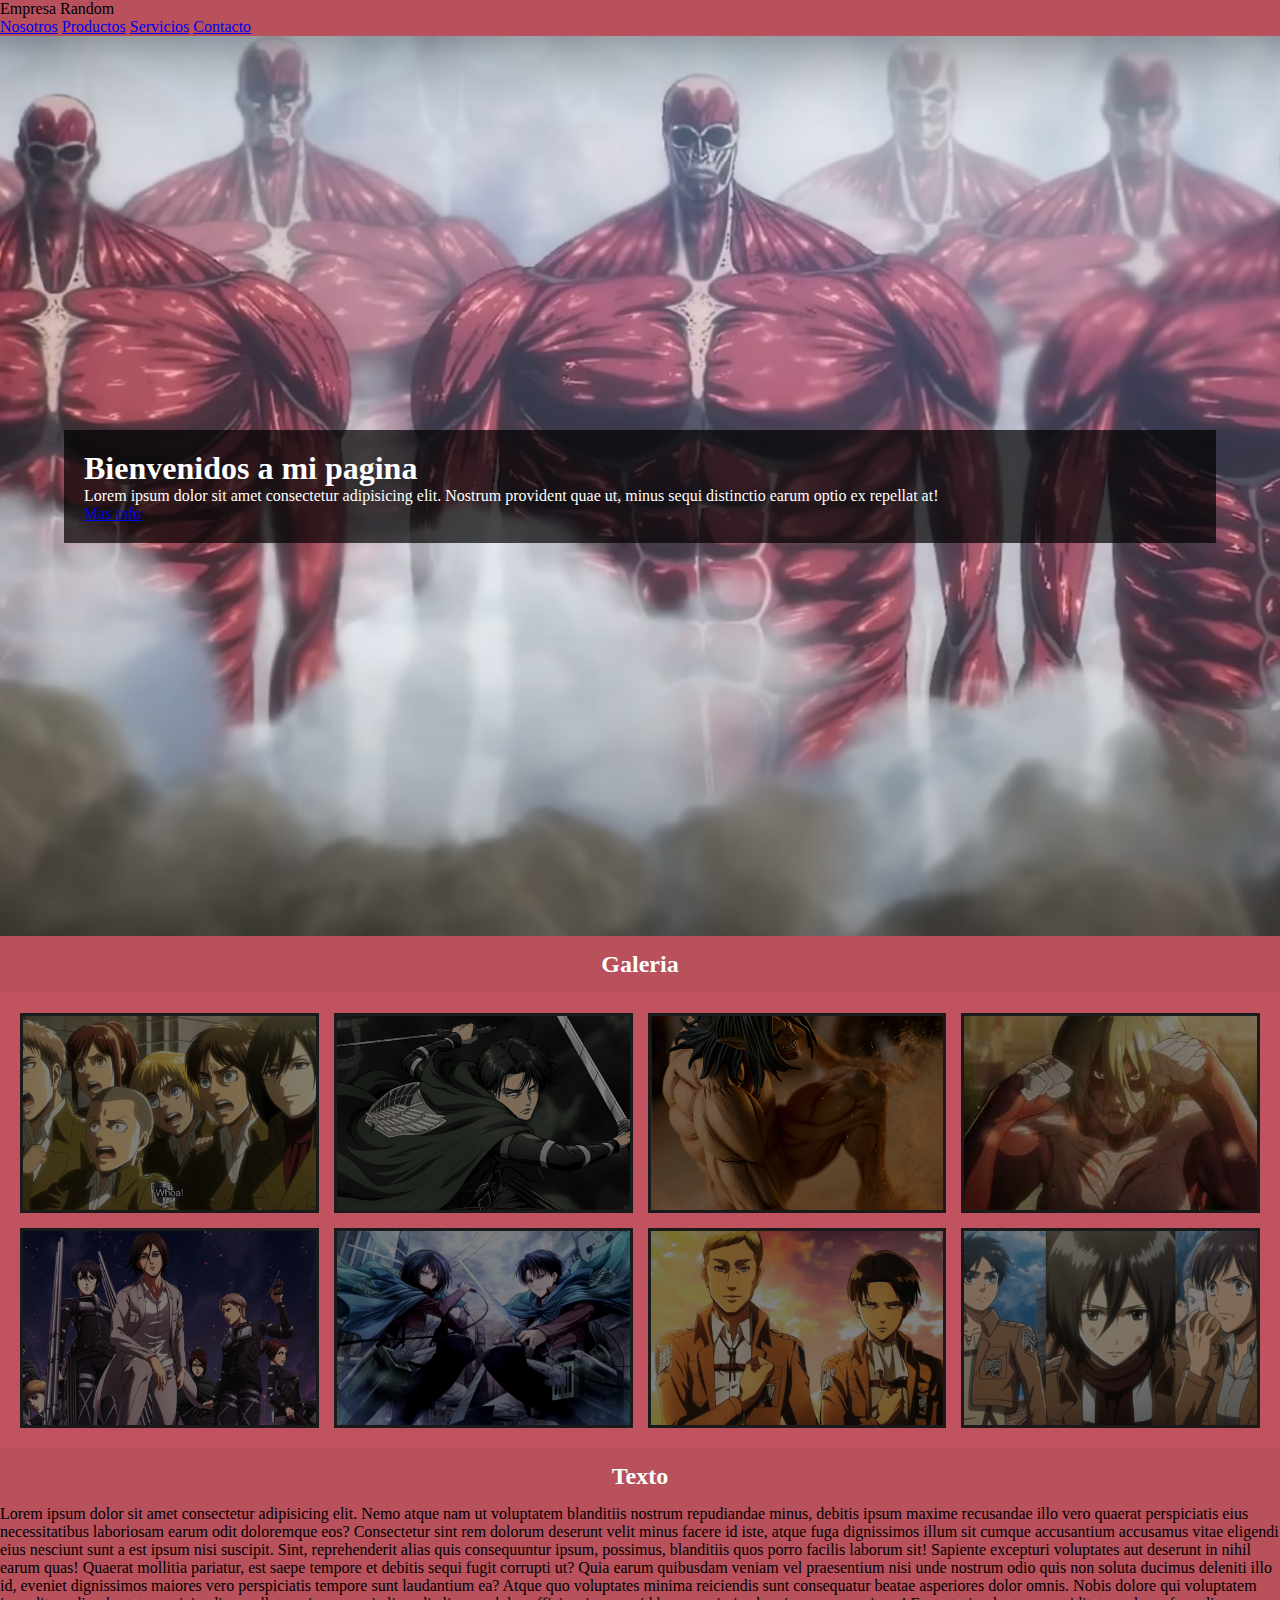
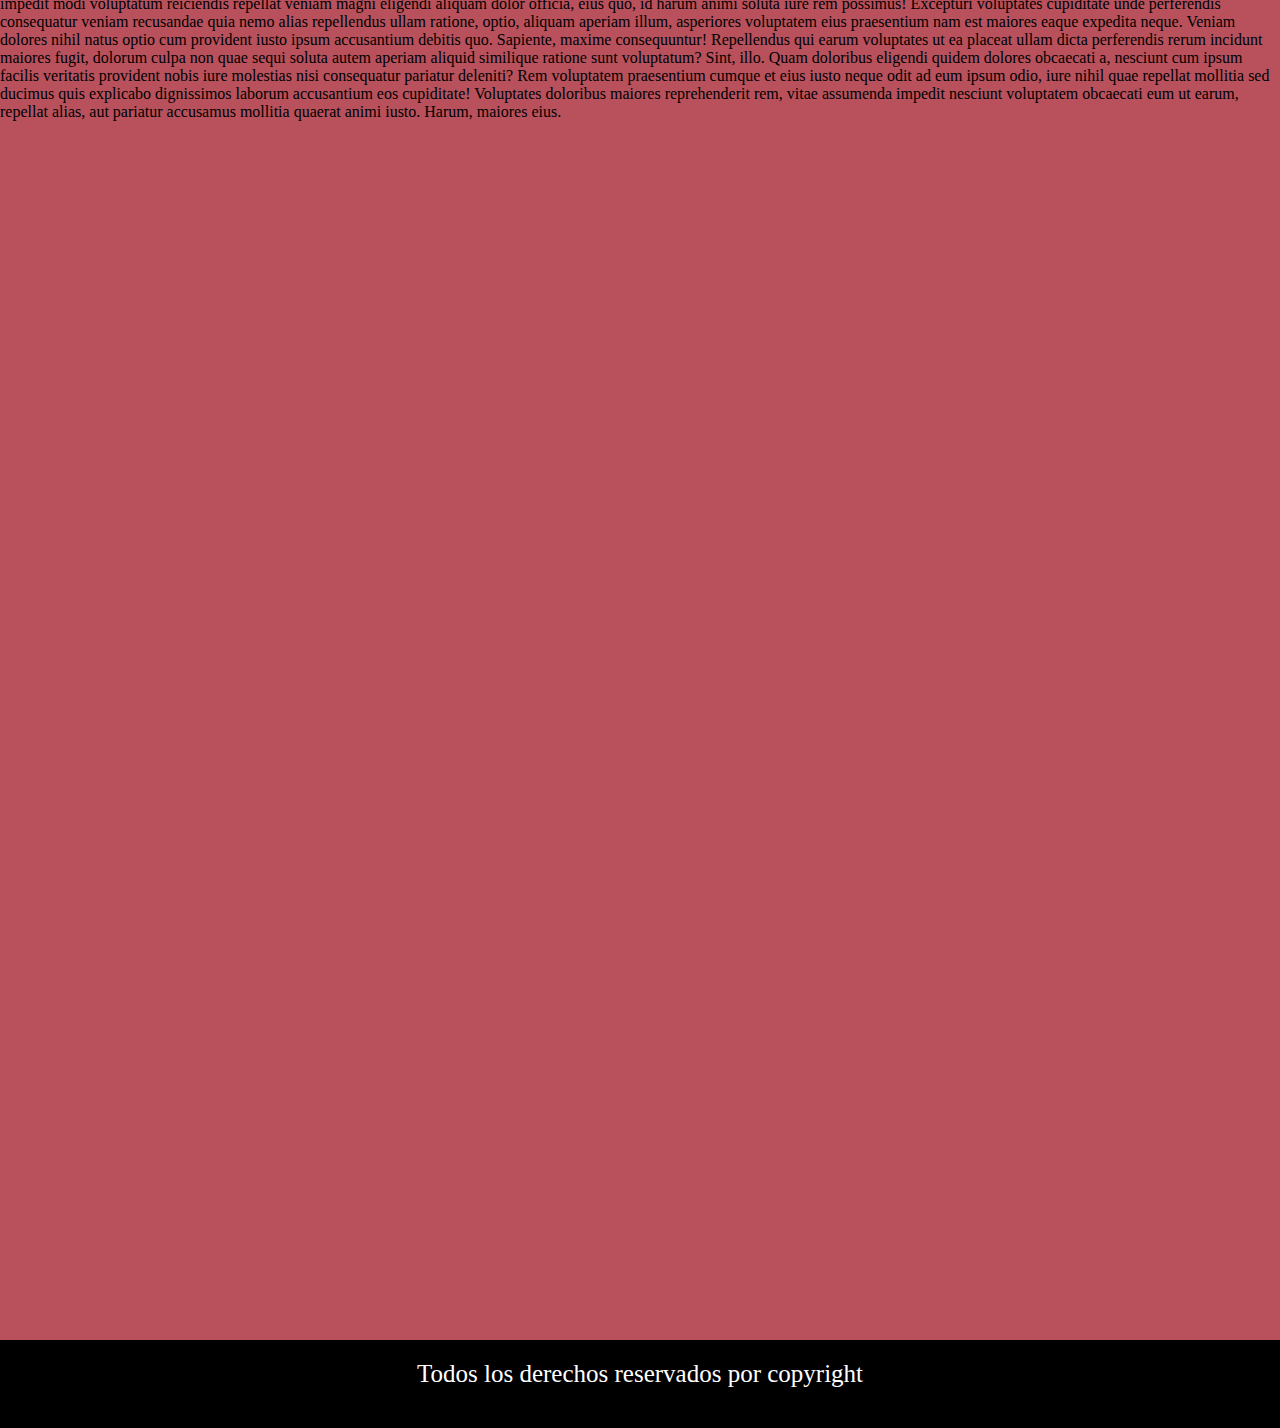
==== index.html @ 7ed254bc "primera version" ====
<!DOCTYPE html>
<html lang="es">
<head>
    <meta charset="UTF-8">
    <meta http-equiv="X-UA-Compatible" content="IE=edge">
    <meta name="viewport" content="width=device-width, initial-scale=1.0">
    <link rel="shortcut icon" href="img/warning-g0ab1ae447_640.png" type="image/x-icon">
    <link rel="stylesheet" href="https://cdnjs.cloudflare.com/ajax/libs/font-awesome/6.4.0/css/all.min.css" integrity="sha512-iecdLmaskl7CVkqkXNQ/ZH/XLlvWZOJyj7Yy7tcenmpD1ypASozpmT/E0iPtmFIB46ZmdtAc9eNBvH0H/ZpiBw==" crossorigin="anonymous" referrerpolicy="no-referrer" />
    <link rel="stylesheet" href="https://cdn.jsdelivr.net/npm/bootstrap@4.6.2/dist/css/bootstrap.min.css" integrity="sha384-xOolHFLEh07PJGoPkLv1IbcEPTNtaed2xpHsD9ESMhqIYd0nLMwNLD69Npy4HI+N" crossorigin="anonymous">
    <link rel="stylesheet" href="estilos/estilo.css">
    <title>Inicio</title>
</head>
<body>
    <header>
        
        <nav class="navbar fixed navbar-dark bg-dark">
            <aside class="logo">Empresa <span class="badge badge-danger">Random</span></aside>
            <a class="navbar-brand" href="pages/nosotros.html">Nosotros</a>
            <a class="navbar-brand" href="pages/productos.html">Productos</a>
            <a class="navbar-brand" href="pages/servicios.html">Servicios</a>
            <a class="navbar-brand" href="pages/contacto.html">Contacto</a>
        </nav>
    </header>

    <main class="inicio">
        <div class="call">
            <h1>Bienvenidos a mi pagina</h1>
            <p>Lorem ipsum dolor sit amet consectetur adipisicing elit. Nostrum provident quae ut, minus sequi distinctio earum optio ex repellat at!</p>
            <a href="#">Mas info</a>
        </div>
    </main>
    <h2 class="bg-dark">Galeria</h2>
    <div class="galeria img-fluid">
        <div class="item1 item"></div>
        <div class="item2 item"></div>
        <div class="item3 item"></div>
        <div class="item4 item"></div>
        <div class="item5 item"></div>
        <div class="item6 item"></div>
        <div class="item7 item"></div>
        <div class="item8 item"></div>
    </div>
    <h2 class="bg-dark">Texto</h2>
		<div>
		<p class="container">Lorem ipsum dolor sit amet consectetur adipisicing elit. Nemo atque nam ut voluptatem blanditiis nostrum repudiandae minus, debitis ipsum maxime recusandae illo vero quaerat perspiciatis eius necessitatibus laboriosam earum odit doloremque eos? Consectetur sint rem dolorum deserunt velit minus facere id iste, atque fuga dignissimos illum sit cumque accusantium accusamus vitae eligendi eius nesciunt sunt a est ipsum nisi suscipit. Sint, reprehenderit alias quis consequuntur ipsum, possimus, blanditiis quos porro facilis laborum sit! Sapiente excepturi voluptates aut deserunt in nihil earum quas! Quaerat mollitia pariatur, est saepe tempore et debitis sequi fugit corrupti ut? Quia earum quibusdam veniam vel praesentium nisi unde nostrum odio quis non soluta ducimus deleniti illo id, eveniet dignissimos maiores vero perspiciatis tempore sunt laudantium ea? Atque quo voluptates minima reiciendis sunt consequatur beatae asperiores dolor omnis. Nobis dolore qui voluptatem impedit modi voluptatum reiciendis repellat veniam magni eligendi aliquam dolor officia, eius quo, id harum animi soluta iure rem possimus! Excepturi voluptates cupiditate unde perferendis consequatur veniam recusandae quia nemo alias repellendus ullam ratione, optio, aliquam aperiam illum, asperiores voluptatem eius praesentium nam est maiores eaque expedita neque. Veniam dolores nihil natus optio cum provident iusto ipsum accusantium debitis quo. Sapiente, maxime consequuntur! Repellendus qui earum voluptates ut ea placeat ullam dicta perferendis rerum incidunt maiores fugit, dolorum culpa non quae sequi soluta autem aperiam aliquid similique ratione sunt voluptatum? Sint, illo. Quam doloribus eligendi quidem dolores obcaecati a, nesciunt cum ipsum facilis veritatis provident nobis iure molestias nisi consequatur pariatur deleniti? Rem voluptatem praesentium cumque et eius iusto neque odit ad eum ipsum odio, iure nihil quae repellat mollitia sed ducimus quis explicabo dignissimos laborum accusantium eos cupiditate! Voluptates doloribus maiores reprehenderit rem, vitae assumenda impedit nesciunt voluptatem obcaecati eum ut earum, repellat alias, aut pariatur accusamus mollitia quaerat animi iusto. Harum, maiores eius.</p>
		</div>
		<div>
		<iframe width="560" height="315" src="https://www.youtube.com/embed/6cRctjPRv6M" title="YouTube video player" frameborder="0" allow="accelerometer; autoplay; clipboard-write; encrypted-media; gyroscope; picture-in-picture; web-share" allowfullscreen class=" d-block mx-auto my-auto border img-fluid" ></iframe>
		</div>



    <footer>
        <p>Todos los derechos reservados por copyright</p>
        <div class="redes">
            <a href="https://www.twitter.com"><i class="fa-brands fa-twitter"></i></a>
            <a href="https://www.facebook.com"><i class="fa-brands fa-facebook"></i></a>
            <a href="https://www.instagram.com"><i class="fa-brands fa-instagram"></i></a>
        </div>
    </footer>

    <script src="https://cdn.jsdelivr.net/npm/jquery@3.5.1/dist/jquery.slim.min.js" integrity="sha384-DfXdz2htPH0lsSSs5nCTpuj/zy4C+OGpamoFVy38MVBnE+IbbVYUew+OrCXaRkfj" crossorigin="anonymous"></script>
    <script src="https://cdn.jsdelivr.net/npm/popper.js@1.16.1/dist/umd/popper.min.js" integrity="sha384-9/reFTGAW83EW2RDu2S0VKaIzap3H66lZH81PoYlFhbGU+6BZp6G7niu735Sk7lN" crossorigin="anonymous"></script>
    <script src="https://cdn.jsdelivr.net/npm/bootstrap@4.6.2/dist/js/bootstrap.min.js" integrity="sha384-+sLIOodYLS7CIrQpBjl+C7nPvqq+FbNUBDunl/OZv93DB7Ln/533i8e/mZXLi/P+" crossorigin="anonymous"></script>
</body>
</html>
---- estilos/estilo.css ----
*{
    padding: 0;
    margin: 0;
    box-sizing: border-box ;
}

body {
    background-color: rgba(151, 1, 18, 0.688);
}

.inicio{
    width: 100%;
    height: 100vh;
    background-color: #000000;
    background-image: url(../img/attack-on-titan-final-2@2000x1270-1392x884.jpg);
    background-size:cover;
    background-position: none;
    display: flex;
    justify-content: center;
    align-items: center;
}
.Contacto{
    width: 100%;
    height: 100vh;
    background-color: #000000;
    background-image: url(../img/shingeki-no-kyojin-personajes-og.jpg);
    background-size:cover;
    background-position: none;
    display: flex;
    justify-content: center;
    align-items: center;
}

.nosotros{
    width: 100%;
    height: 100vh;
    background-color: #000000;
    background-image: url(../img/los\ pibardos.jpg);
    background-size:cover;
    background-position: center;
    display: flex;
    justify-content: center;
    align-items: center;
}

.servicios{
    width: 100%;
    height: 100vh;
    background-color: #000000;
    background-image: url(../img/eren.jpg);
    background-size:cover;
    background-position: cente;
    display: flex;
    justify-content: center;
    align-items: center;
}

.productos{
    width: 100%;
    height: 100vh;
    background-color: #000000;
    background-image: url(../img/muñecosws.png);
    background-size:cover;
    background-position: cente;
    display: flex;
    justify-content: center;
    align-items: center;
}

.cont-te {
    margin-bottom: 0%;
    padding-bottom: 0;
}

.call{
    color: #fff;
    background-color: rgba(0, 0, 0, 0.7);
    padding: 20px;
    margin: 20px;
    width: 90%;
}
h2 {
    text-align: center;
    color: rgb(255, 255, 255);
    padding: 15px;
}
.formulario {
    text-align: center;
    margin: 25%;
    margin-top: 0%;
    margin-bottom: 0%;
}

.galeria{
    width: 100%;
    min-height: 300px;
    background-color: rgba(197, 84, 97, 0.688);
    display: grid;
    grid-template-columns: repeat(1, 1fr);
    grid-template-rows: repeat(8, 200px);
    padding: 20px;
    grid-gap: 15px;}

.item{
    border: 3px solid #333;
    background-size: cover;
    background-position: center;
    transition: all 0.9s;
    filter:brightness(50%);
}
.item:hover{
    transform: scale(1.09);
    transition: all 0.9s;
    filter: sepia(0%);
}

.item1{
    background-image:url(../img/aa7cedc0c5e81ce24a77a78cb42ae0661615948746_main.png);
    /* grid-column: 1/2;
    grid-row: 1/3; */

}
.item2{
    background-image: url(../img/Impresionante-cosplay-da-vida-a-Levi-uno-de-los-personajes-de-Shingeki-no-Kyojin.jpg);
    /* grid-column: 2/3;
    grid-row: 1/2; */

}
.item3{
    background-image: url(../img/titanatt.jpg);
    /* grid-column: 3/5;
    grid-row: 1/2; */

}
.item4{
    background-image: url(../img/descarga.jpg);
    /* grid-column: 2/3;
    grid-row: 2/4; */

}
.item5 {
    background-image: url(../img/shingeki-no-kyojin-personajes-og.jpg);
    /* grid-column: 3/4;
    grid-row: 2/3; */

}
.item6 {
    background-image: url(../img/original.jpg);
    /* grid-column: 4/5;
    grid-row: 2/3; */

    }
.item7 {
    background-image: url(../img/maxresdefault-1-2-1024x576.jpg);
    /* grid-column: 1/2;
    grid-row: 3/4; */
}
.item8 {
    background-image: url(../img/image-273.png);
    /* grid-column: 3/5;
    grid-row: 3/4; */
}

footer{
    background-color: #000;
    color: #ffffff;
    text-align: center;
    padding: 20px;
    position: relative;
    margin-top: 100vh;
}

footer p{
    margin-bottom: 20px;
    font-size: 25px;
    font-family: 'Kaushan Script', cursive;
}
footer a{
    color: rgb(255, 255, 255);
    font-size: 30px;
    letter-spacing: 15px;
}

@media only screen and (min-width:480px) {
    .galeria{
        grid-template-columns: 1fr 1fr ;
        grid-template-rows: repeat(4, 200px);
    }
    .nosotros{
        display: flex;
    }
    .nright{
        width: 50%;
    }
    .nleft{
        width: 50%;
    }
}

@media only screen and (min-width:768px) and (max-width:1023){
    .galeria{
        grid-template-columns: repeat(3, 1fr);
    }
    .item1 {
        grid-column: 1/3;
        grid-row: 1/2;
    }
    .item2 {
        grid-column: 3/4;
        grid-row: 1/2;
    }
    .item3 {
        grid-column: 1/2;
        grid-row: 2/3;
    }
    .item4 {
        grid-column: 2/4;
        grid-row: 2/3;
    }
    .item5 {
        grid-column: 1/3;
        grid-row: 3/4;
    }
    .item6 {
        grid-column: 3/4;
        grid-row: 3/4;
    }
    .item7 {
        grid-column: 1/2;
        grid-row: 4/5;
    }
    .item8 {
        grid-column: 2/4;
        grid-row: 4/5;
    }
}

@media only screen and (min-width:1024px){
    .galeria{
        grid-template-columns: repeat(4, 1fr);
        grid-template-rows: 200px 200px;
    }
}
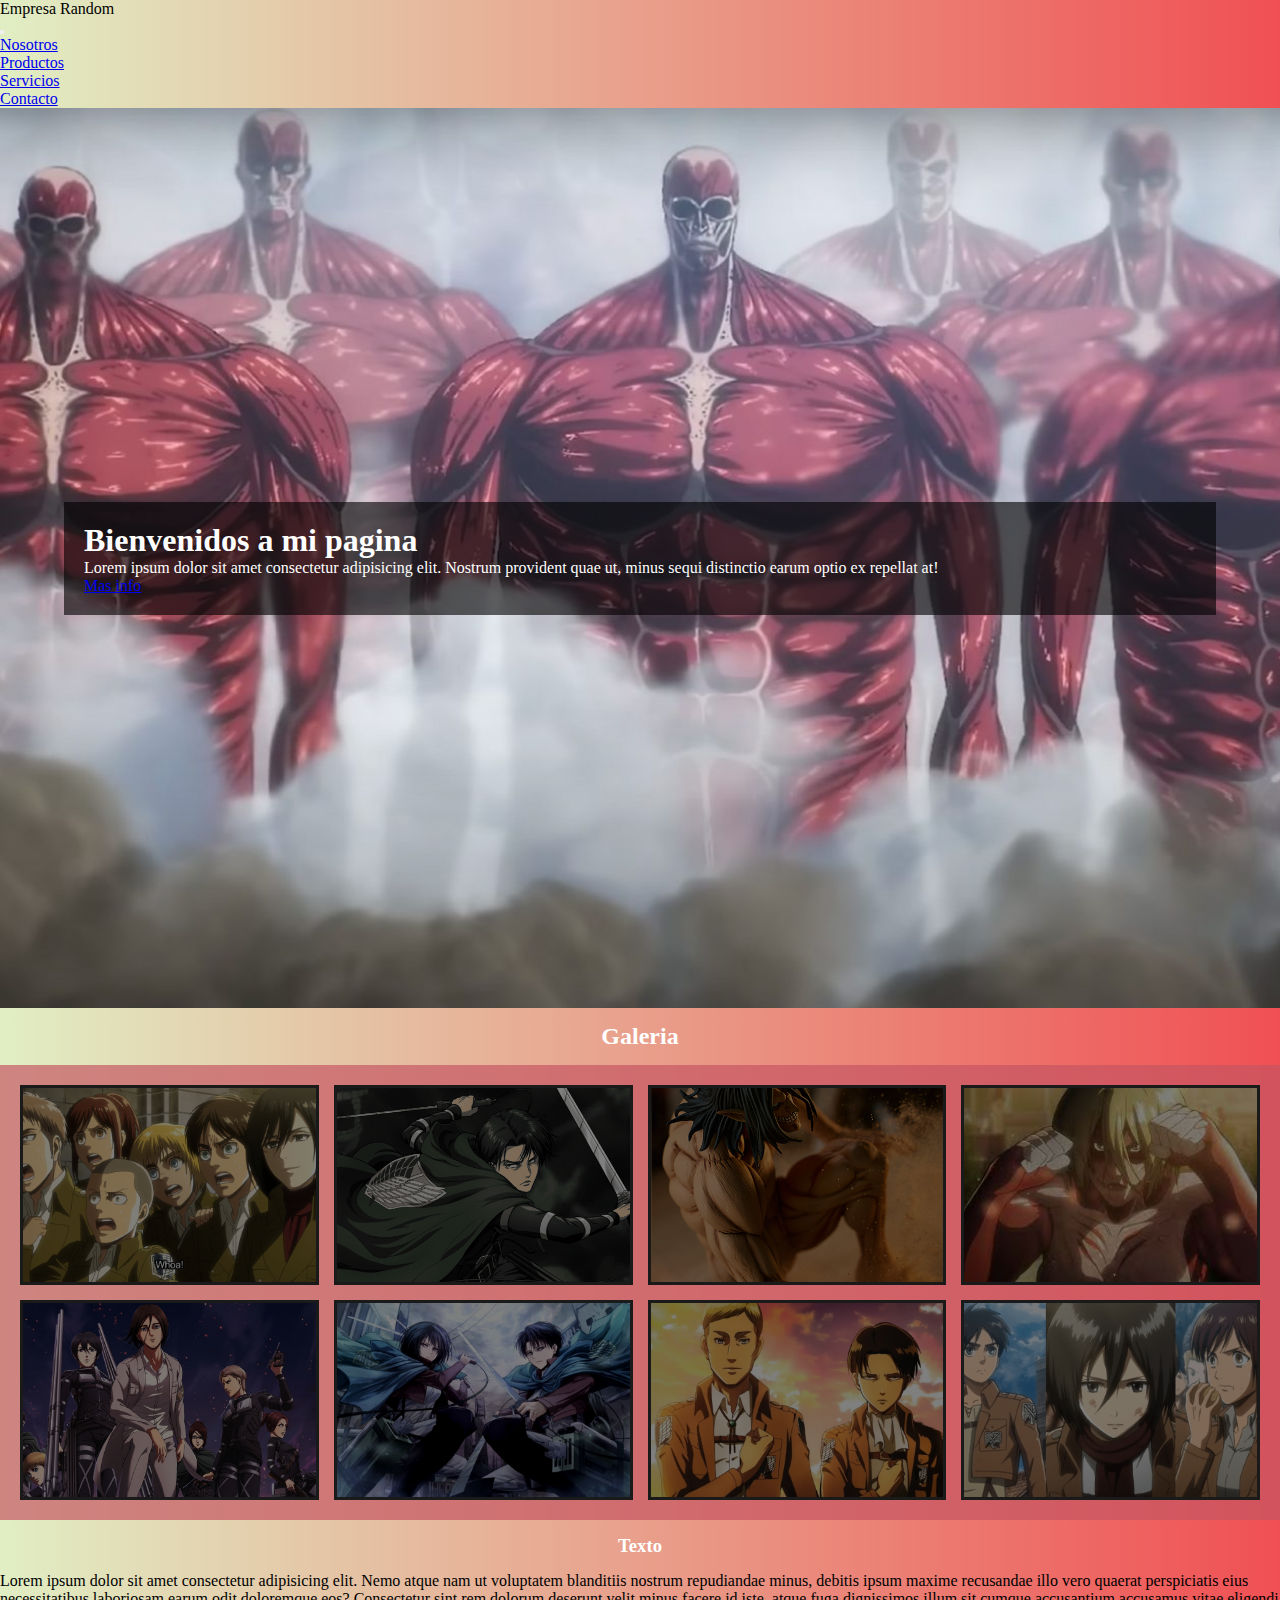
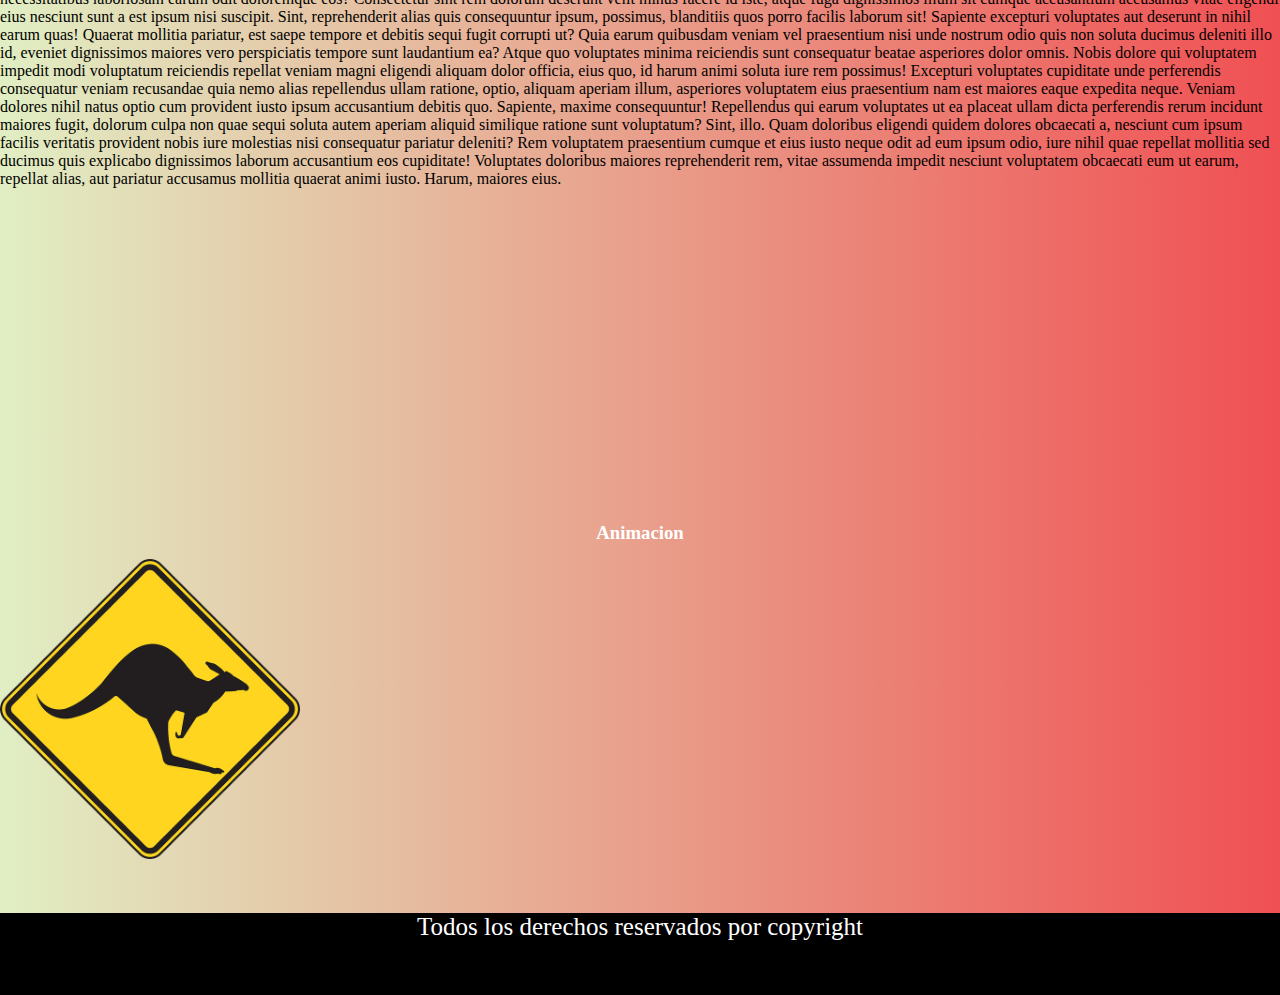
==== commit 68a454d6: "modificacion con sass 1.0" ====
--- a/index.html
+++ b/index.html
@@ -4,61 +4,96 @@
     <meta charset="UTF-8">
     <meta http-equiv="X-UA-Compatible" content="IE=edge">
     <meta name="viewport" content="width=device-width, initial-scale=1.0">
+    <meta name="description" content="Pagina acerca de shingeky no kyojin con video de youtube incluido">
+    <meta name="keywords" content="anime, animacion japonesa, manga, gore, shonnen, levy, eren, mikasa, reiner, armin">
     <link rel="shortcut icon" href="img/warning-g0ab1ae447_640.png" type="image/x-icon">
     <link rel="stylesheet" href="https://cdnjs.cloudflare.com/ajax/libs/font-awesome/6.4.0/css/all.min.css" integrity="sha512-iecdLmaskl7CVkqkXNQ/ZH/XLlvWZOJyj7Yy7tcenmpD1ypASozpmT/E0iPtmFIB46ZmdtAc9eNBvH0H/ZpiBw==" crossorigin="anonymous" referrerpolicy="no-referrer" />
     <link rel="stylesheet" href="https://cdn.jsdelivr.net/npm/bootstrap@4.6.2/dist/css/bootstrap.min.css" integrity="sha384-xOolHFLEh07PJGoPkLv1IbcEPTNtaed2xpHsD9ESMhqIYd0nLMwNLD69Npy4HI+N" crossorigin="anonymous">
-    <link rel="stylesheet" href="estilos/estilo.css">
+    <link rel="stylesheet" href="estilos/fontawesome.min.css">
+    <link rel="stylesheet" href="./estilos/estilos.css">
     <title>Inicio</title>
 </head>
 <body>
     <header>
+        <nav class="navbar navbar-expand-sm navbar-dark bg-dark">
+            <div class="container">
+                <aside class="logo display-4 font-weight-bold">Empresa <span class="badge badge-danger">Random</span></aside>
+
+                    <button class="navbar-toggler ml-auto">
+                        <span class="navbar-toggler-icon" data-toggle="collapse" data-target="#navbarNav">
+
+                        </span>
+
+                    </button>
+
+            <div class="collapse navbar-collapse" id="navbarNav">
+                <ul class="navbar-nav ml-auto font-weight-bold">
+                    <li class="nav-item mx-auto">
+                        <a href="./pages/nosotros.html" class="nav-link">Nosotros</a>
+                    </li>
+                    <li class="nav-item mx-auto">
+                        <a href="./pages/productos.html" class="nav-link">Productos</a>
+                    </li>
+                    <li class="nav-item mx-auto">
+                        <a href="./pages/servicios.html" class="nav-link">Servicios</a>
+                    </li>
+                    <li class="nav-item mx-auto">
+                        <a href="./pages/contacto.html" class="nav-link">Contacto</a>
+                    </li>
+                </ul>
+            </div>
+            </div>
+        </nav>
         
-        <nav class="navbar fixed navbar-dark bg-dark">
-            <aside class="logo">Empresa <span class="badge badge-danger">Random</span></aside>
-            <a class="navbar-brand" href="pages/nosotros.html">Nosotros</a>
-            <a class="navbar-brand" href="pages/productos.html">Productos</a>
-            <a class="navbar-brand" href="pages/servicios.html">Servicios</a>
-            <a class="navbar-brand" href="pages/contacto.html">Contacto</a>
-        </nav>
+        </div>
     </header>
 
-    <main class="inicio">
+    <main class="inicio img-fluid">
         <div class="call">
             <h1>Bienvenidos a mi pagina</h1>
             <p>Lorem ipsum dolor sit amet consectetur adipisicing elit. Nostrum provident quae ut, minus sequi distinctio earum optio ex repellat at!</p>
             <a href="#">Mas info</a>
         </div>
     </main>
-    <h2 class="bg-dark">Galeria</h2>
-    <div class="galeria img-fluid">
-        <div class="item1 item"></div>
-        <div class="item2 item"></div>
-        <div class="item3 item"></div>
-        <div class="item4 item"></div>
-        <div class="item5 item"></div>
-        <div class="item6 item"></div>
-        <div class="item7 item"></div>
-        <div class="item8 item"></div>
-    </div>
-    <h2 class="bg-dark">Texto</h2>
-		<div>
-		<p class="container">Lorem ipsum dolor sit amet consectetur adipisicing elit. Nemo atque nam ut voluptatem blanditiis nostrum repudiandae minus, debitis ipsum maxime recusandae illo vero quaerat perspiciatis eius necessitatibus laboriosam earum odit doloremque eos? Consectetur sint rem dolorum deserunt velit minus facere id iste, atque fuga dignissimos illum sit cumque accusantium accusamus vitae eligendi eius nesciunt sunt a est ipsum nisi suscipit. Sint, reprehenderit alias quis consequuntur ipsum, possimus, blanditiis quos porro facilis laborum sit! Sapiente excepturi voluptates aut deserunt in nihil earum quas! Quaerat mollitia pariatur, est saepe tempore et debitis sequi fugit corrupti ut? Quia earum quibusdam veniam vel praesentium nisi unde nostrum odio quis non soluta ducimus deleniti illo id, eveniet dignissimos maiores vero perspiciatis tempore sunt laudantium ea? Atque quo voluptates minima reiciendis sunt consequatur beatae asperiores dolor omnis. Nobis dolore qui voluptatem impedit modi voluptatum reiciendis repellat veniam magni eligendi aliquam dolor officia, eius quo, id harum animi soluta iure rem possimus! Excepturi voluptates cupiditate unde perferendis consequatur veniam recusandae quia nemo alias repellendus ullam ratione, optio, aliquam aperiam illum, asperiores voluptatem eius praesentium nam est maiores eaque expedita neque. Veniam dolores nihil natus optio cum provident iusto ipsum accusantium debitis quo. Sapiente, maxime consequuntur! Repellendus qui earum voluptates ut ea placeat ullam dicta perferendis rerum incidunt maiores fugit, dolorum culpa non quae sequi soluta autem aperiam aliquid similique ratione sunt voluptatum? Sint, illo. Quam doloribus eligendi quidem dolores obcaecati a, nesciunt cum ipsum facilis veritatis provident nobis iure molestias nisi consequatur pariatur deleniti? Rem voluptatem praesentium cumque et eius iusto neque odit ad eum ipsum odio, iure nihil quae repellat mollitia sed ducimus quis explicabo dignissimos laborum accusantium eos cupiditate! Voluptates doloribus maiores reprehenderit rem, vitae assumenda impedit nesciunt voluptatem obcaecati eum ut earum, repellat alias, aut pariatur accusamus mollitia quaerat animi iusto. Harum, maiores eius.</p>
-		</div>
-		<div>
-		<iframe width="560" height="315" src="https://www.youtube.com/embed/6cRctjPRv6M" title="YouTube video player" frameborder="0" allow="accelerometer; autoplay; clipboard-write; encrypted-media; gyroscope; picture-in-picture; web-share" allowfullscreen class=" d-block mx-auto my-auto border img-fluid" ></iframe>
-		</div>
+    <h2 class="bg-dark separadores">Galeria</h2>
+    <section>
+        <div class="galeria img-fluid d-grid">
+            <div class="item1 item "></div>
+            <div class="item2 item"></div>
+            <div class="item3 item"></div>
+            <div class="item4 item"></div>
+            <div class="item5 item"></div>
+            <div class="item6 item"></div>
+            <div class="item7 item"></div>
+            <div class="item8 item"></div>
+        </div>
+    </section>
+    <h3 class="bg-dark separadores">Texto</h3>
+	<section>
+        <div>
+            <p class="container">Lorem ipsum dolor sit amet consectetur adipisicing elit. Nemo atque nam ut voluptatem blanditiis nostrum repudiandae minus, debitis ipsum maxime recusandae illo vero quaerat perspiciatis eius necessitatibus laboriosam earum odit doloremque eos? Consectetur sint rem dolorum deserunt velit minus facere id iste, atque fuga dignissimos illum sit cumque accusantium accusamus vitae eligendi eius nesciunt sunt a est ipsum nisi suscipit. Sint, reprehenderit alias quis consequuntur ipsum, possimus, blanditiis quos porro facilis laborum sit! Sapiente excepturi voluptates aut deserunt in nihil earum quas! Quaerat mollitia pariatur, est saepe tempore et debitis sequi fugit corrupti ut? Quia earum quibusdam veniam vel praesentium nisi unde nostrum odio quis non soluta ducimus deleniti illo id, eveniet dignissimos maiores vero perspiciatis tempore sunt laudantium ea? Atque quo voluptates minima reiciendis sunt consequatur beatae asperiores dolor omnis. Nobis dolore qui voluptatem impedit modi voluptatum reiciendis repellat veniam magni eligendi aliquam dolor officia, eius quo, id harum animi soluta iure rem possimus! Excepturi voluptates cupiditate unde perferendis consequatur veniam recusandae quia nemo alias repellendus ullam ratione, optio, aliquam aperiam illum, asperiores voluptatem eius praesentium nam est maiores eaque expedita neque. Veniam dolores nihil natus optio cum provident iusto ipsum accusantium debitis quo. Sapiente, maxime consequuntur! Repellendus qui earum voluptates ut ea placeat ullam dicta perferendis rerum incidunt maiores fugit, dolorum culpa non quae sequi soluta autem aperiam aliquid similique ratione sunt voluptatum? Sint, illo. Quam doloribus eligendi quidem dolores obcaecati a, nesciunt cum ipsum facilis veritatis provident nobis iure molestias nisi consequatur pariatur deleniti? Rem voluptatem praesentium cumque et eius iusto neque odit ad eum ipsum odio, iure nihil quae repellat mollitia sed ducimus quis explicabo dignissimos laborum accusantium eos cupiditate! Voluptates doloribus maiores reprehenderit rem, vitae assumenda impedit nesciunt voluptatem obcaecati eum ut earum, repellat alias, aut pariatur accusamus mollitia quaerat animi iusto. Harum, maiores eius.</p>
+        </div>
+        <div>
+            <iframe width="560" height="315" src="https://www.youtube.com/embed/6cRctjPRv6M" title="YouTube video player" frameborder="0" allow="accelerometer; autoplay; clipboard-write; encrypted-media; gyroscope; picture-in-picture; web-share" allowfullscreen class=" d-block mx-auto my-auto container" ></iframe>
+        </div>
+        <div>
+            <h3 class="bg-dark separadores my-4">Animacion</h3>
+        </div>
+        
+        <div class=" container row justify-content-center">
+            <a href="#"><img src="img/warning-g0ab1ae447_640.png" width="300px" class="img-fluid my-4 canguro"></a>
+        </div>
+    </section>
 
-
-
-    <footer>
+    
+    <footer class="d-block min-height">
         <p>Todos los derechos reservados por copyright</p>
-        <div class="redes">
+        <div>
             <a href="https://www.twitter.com"><i class="fa-brands fa-twitter"></i></a>
             <a href="https://www.facebook.com"><i class="fa-brands fa-facebook"></i></a>
             <a href="https://www.instagram.com"><i class="fa-brands fa-instagram"></i></a>
         </div>
     </footer>
-
     <script src="https://cdn.jsdelivr.net/npm/jquery@3.5.1/dist/jquery.slim.min.js" integrity="sha384-DfXdz2htPH0lsSSs5nCTpuj/zy4C+OGpamoFVy38MVBnE+IbbVYUew+OrCXaRkfj" crossorigin="anonymous"></script>
     <script src="https://cdn.jsdelivr.net/npm/popper.js@1.16.1/dist/umd/popper.min.js" integrity="sha384-9/reFTGAW83EW2RDu2S0VKaIzap3H66lZH81PoYlFhbGU+6BZp6G7niu735Sk7lN" crossorigin="anonymous"></script>
     <script src="https://cdn.jsdelivr.net/npm/bootstrap@4.6.2/dist/js/bootstrap.min.js" integrity="sha384-+sLIOodYLS7CIrQpBjl+C7nPvqq+FbNUBDunl/OZv93DB7Ln/533i8e/mZXLi/P+" crossorigin="anonymous"></script>
--- a/estilos/estilos.css
+++ b/estilos/estilos.css
@@ -0,0 +1,219 @@
+@charset "UTF-8";
+* {
+  padding: 0px;
+  margin: 0px;
+  box-sizing: border-box;
+}
+
+.separadores {
+  text-align: center;
+  color: rgb(255, 255, 255);
+  padding: 15px;
+}
+
+body {
+  background: #e1eec3; /* fallback for old browsers */ /* Chrome 10-25, Safari 5.1-6 */
+  background: linear-gradient(to left, #f05053, #e1eec3); /* W3C, IE 10+/ Edge, Firefox 16+, Chrome 26+, Opera 12+, Safari 7+ */
+}
+
+.canguro {
+  position: relative;
+  transition: 0.9s;
+}
+
+section .canguro:hover {
+  transform: skew(180deg, 10deg);
+}
+
+footer {
+  background-color: #000;
+  color: #ffffff;
+  text-align: center;
+  position: relative;
+  margin-top: 50px;
+}
+footer p {
+  margin-bottom: 20px;
+  font-size: 25px;
+  font-family: "Kaushan Script", cursive;
+}
+footer a {
+  color: rgb(255, 255, 255);
+  font-size: 30px;
+  letter-spacing: 15px;
+}
+
+.formulario {
+  text-align: center;
+  margin: 25%;
+  margin-top: 0%;
+  margin-bottom: 0%;
+}
+
+.inicio, .productos, .servicios, .nosotros, .Contacto {
+  width: 100;
+  height: 100vh;
+  background-color: #000000;
+  background-image: url(../img/attack-on-titan-final-2@2000x1270-1392x884.jpg);
+  background-size: cover;
+  background-position: none;
+  display: flex;
+  justify-content: center;
+  align-items: center;
+}
+
+.Contacto {
+  background-image: url(../img/shingeki-no-kyojin-personajes-og.jpg);
+}
+
+.nosotros {
+  background-image: url(../img/los\ pibardos.jpg);
+}
+
+.servicios {
+  background-image: url(../img/flag2.jpg);
+}
+
+.productos {
+  background-image: url(../img/muñecosws.png);
+}
+
+.call {
+  color: #fff;
+  background-color: rgba(0, 0, 0, 0.611);
+  padding: 20px;
+  margin: 20px;
+  width: 90%;
+}
+
+.galeria {
+  width: 100%;
+  min-height: 300px;
+  background-color: rgba(197, 84, 97, 0.688);
+  display: grid;
+  grid-template-columns: repeat(1, 1fr);
+  grid-template-rows: repeat(8, 200px);
+  padding: 20px;
+  grid-gap: 15px;
+}
+.galeria .item {
+  border: 3px solid #333;
+  background-size: cover;
+  background-position: center;
+  transition: all 0.9s;
+  filter: brightness(50%);
+}
+.galeria .item:hover {
+  transform: scale(1.09);
+  transition: all 0.9s;
+  filter: sepia(0%);
+}
+
+.item1 {
+  background-image: url(../img/aa7cedc0c5e81ce24a77a78cb42ae0661615948746_main.png);
+  /* grid-column: 1/2;
+  grid-row: 1/3; */
+}
+
+.item2 {
+  background-image: url(../img/Impresionante-cosplay-da-vida-a-Levi-uno-de-los-personajes-de-Shingeki-no-Kyojin.jpg);
+  /* grid-column: 2/3;
+  grid-row: 1/2; */
+}
+
+.item3 {
+  background-image: url(../img/titanatt.jpg);
+  /* grid-column: 3/5;
+  grid-row: 1/2; */
+}
+
+.item4 {
+  background-image: url(../img/descarga.jpg);
+  /* grid-column: 2/3;
+  grid-row: 2/4; */
+}
+
+.item5 {
+  background-image: url(../img/shingeki-no-kyojin-personajes-og.jpg);
+  /* grid-column: 3/4;
+  grid-row: 2/3; */
+}
+
+.item6 {
+  background-image: url(../img/original.jpg);
+  /* grid-column: 4/5;
+  grid-row: 2/3; */
+}
+
+.item7 {
+  background-image: url(../img/maxresdefault-1-2-1024x576.jpg);
+  /* grid-column: 1/2;
+  grid-row: 3/4; */
+}
+
+.item8 {
+  background-image: url(../img/image-273.png);
+  /* grid-column: 3/5;
+  grid-row: 3/4; */
+}
+
+@media only screen and (min-width: 480px) {
+  .galeria {
+    display: grid;
+    grid-template-columns: 1fr 1fr;
+    grid-template-rows: repeat(4, 200px);
+  }
+  .nosotros {
+    display: flex;
+  }
+  .nright {
+    width: 50%;
+  }
+  .nleft {
+    width: 50%;
+  }
+}
+@media only screen and (min-width: 768px) and (max-width: 1023) {
+  .galeria {
+    grid-template-columns: repeat(3, 1fr);
+  }
+  .item1 {
+    grid-column: 1/3;
+    grid-row: 1/2;
+  }
+  .item2 {
+    grid-column: 3/4;
+    grid-row: 1/2;
+  }
+  .item3 {
+    grid-column: 1/2;
+    grid-row: 2/3;
+  }
+  .item4 {
+    grid-column: 2/4;
+    grid-row: 2/3;
+  }
+  .item5 {
+    grid-column: 1/3;
+    grid-row: 3/4;
+  }
+  .item6 {
+    grid-column: 3/4;
+    grid-row: 3/4;
+  }
+  .item7 {
+    grid-column: 1/2;
+    grid-row: 4/5;
+  }
+  .item8 {
+    grid-column: 2/4;
+    grid-row: 4/5;
+  }
+}
+@media only screen and (min-width: 1024px) {
+  .galeria {
+    display: grid !important;
+    grid-template-columns: repeat(4, 1fr);
+    grid-template-rows: 200px 200px;
+  }
+}/*# sourceMappingURL=estilos.css.map */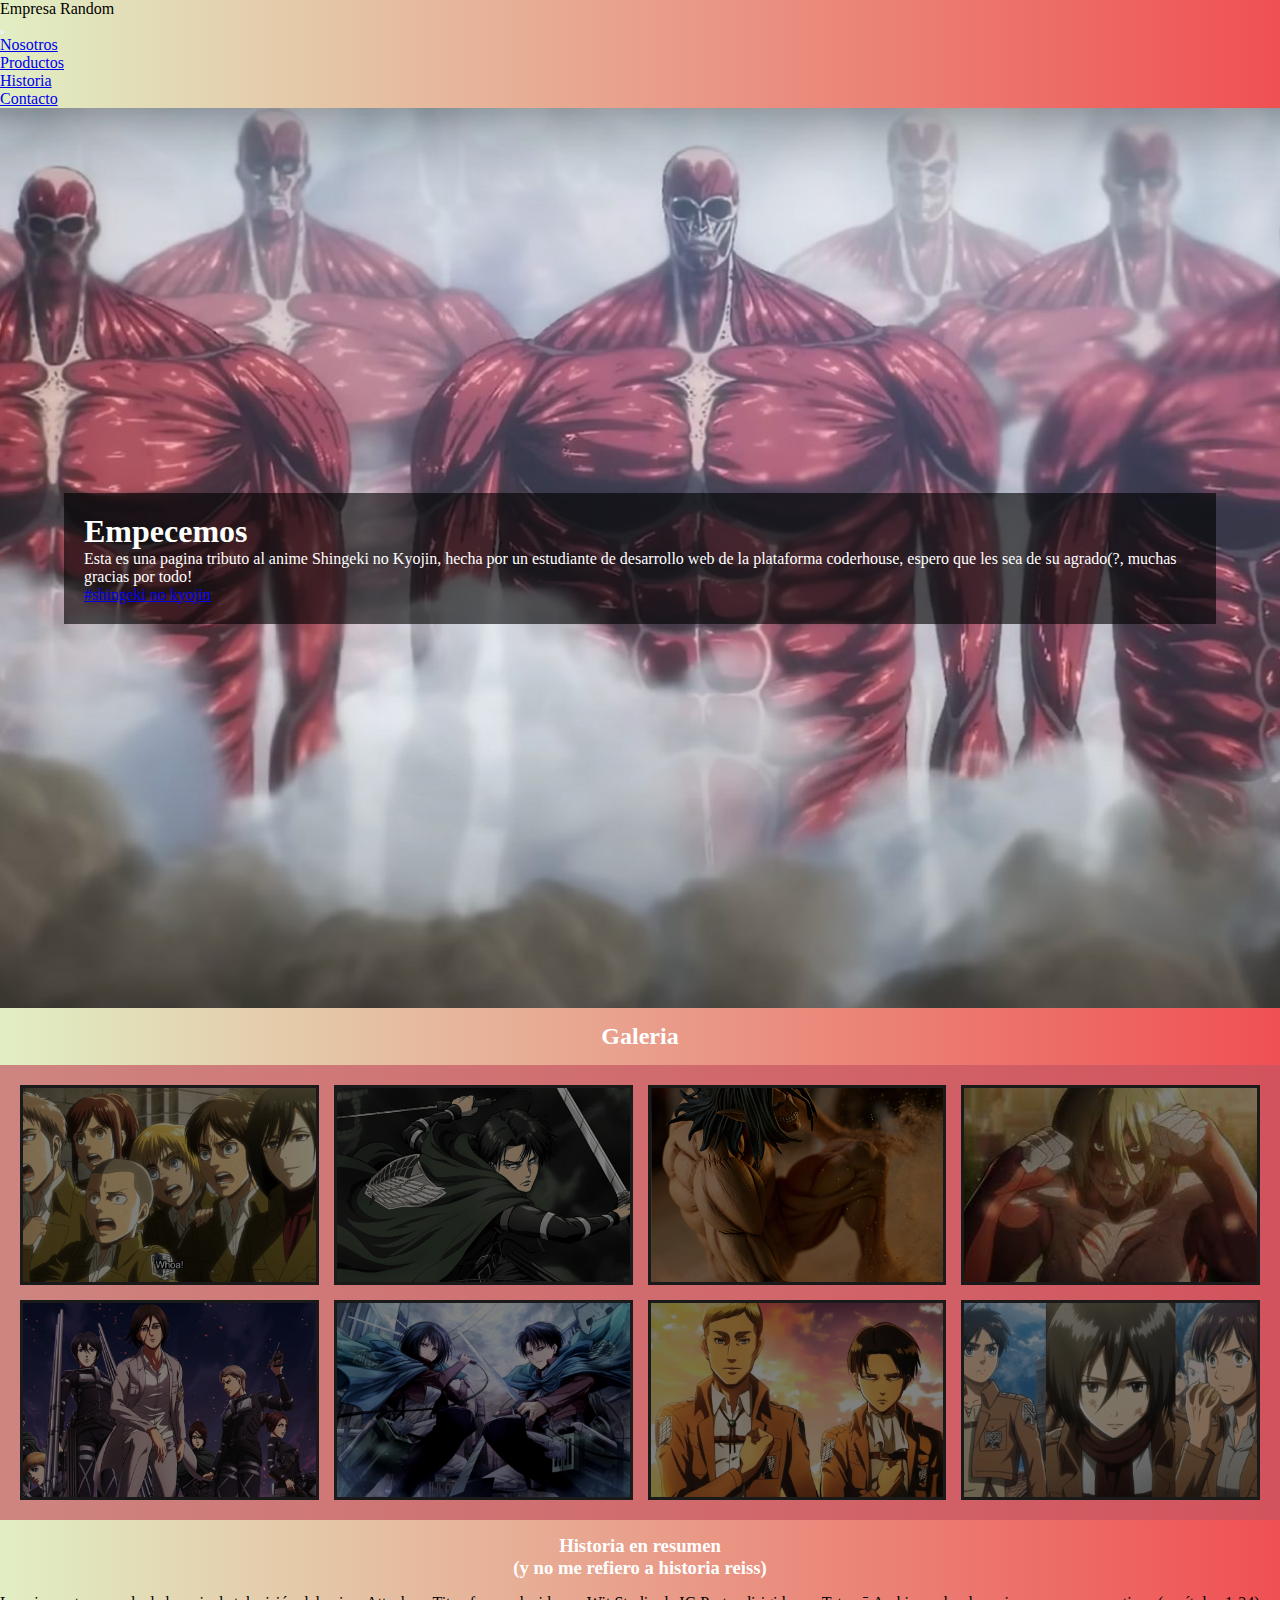
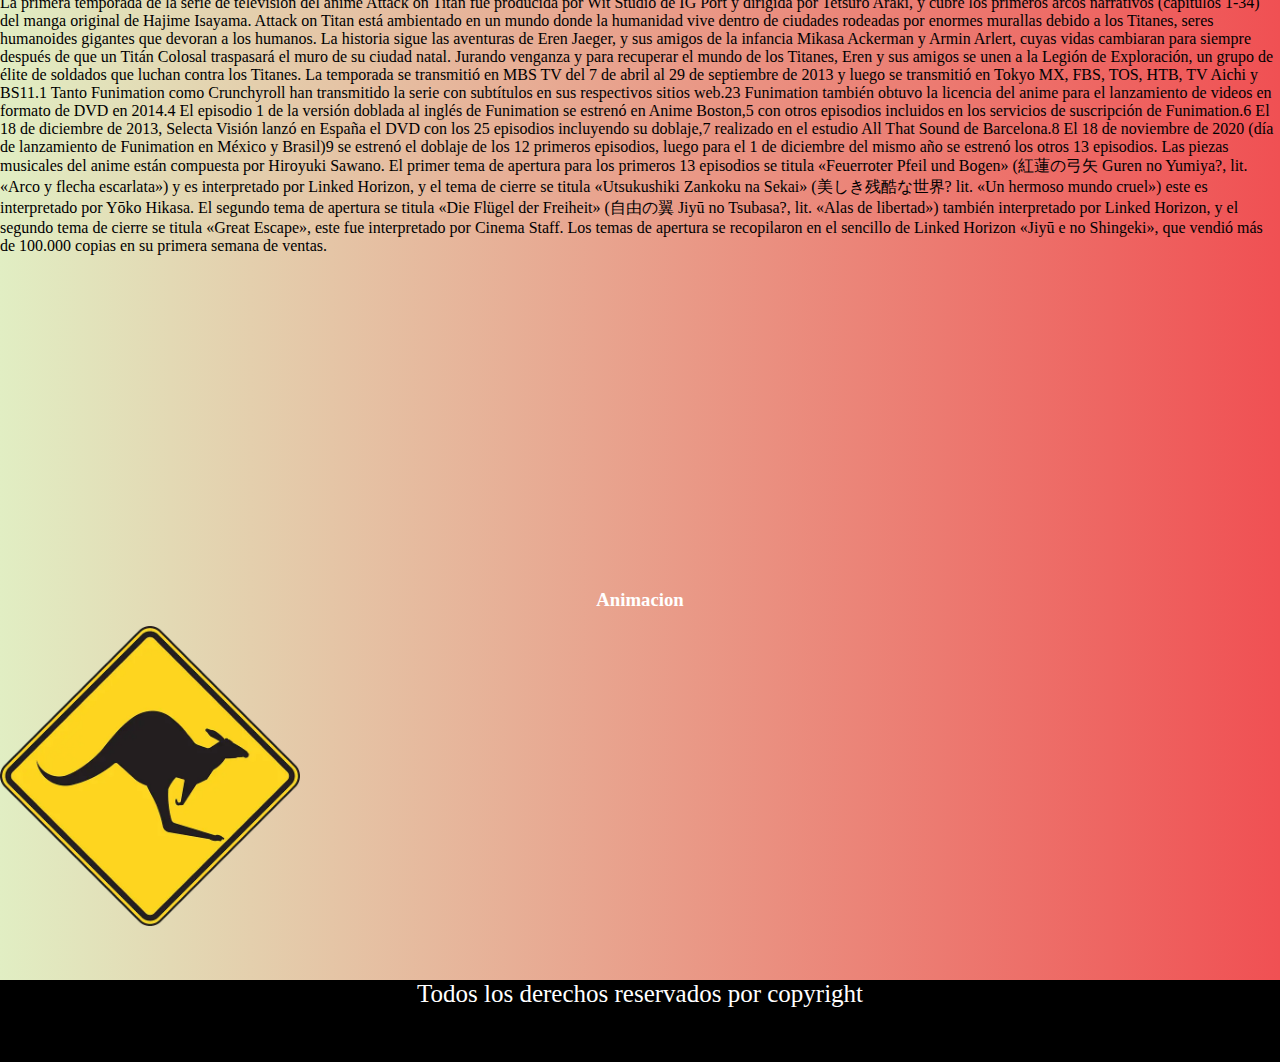
==== commit ce124629: "ultima modi4" ====
--- a/index.html
+++ b/index.html
@@ -5,8 +5,8 @@
     <meta http-equiv="X-UA-Compatible" content="IE=edge">
     <meta name="viewport" content="width=device-width, initial-scale=1.0">
     <meta name="description" content="Pagina acerca de shingeky no kyojin con video de youtube incluido">
-    <meta name="keywords" content="anime, animacion japonesa, manga, gore, shonnen, levy, eren, mikasa, reiner, armin">
-    <link rel="shortcut icon" href="img/warning-g0ab1ae447_640.png" type="image/x-icon">
+    <meta name="keywords" content="anime, inicio, animacion japonesa, manga, gore, shonnen, levy, eren, mikasa, reiner, armin">
+    <link rel="shortcut icon" href="img/warning-g0ab1ae447_640.webp" type="image/x-icon">
     <link rel="stylesheet" href="https://cdnjs.cloudflare.com/ajax/libs/font-awesome/6.4.0/css/all.min.css" integrity="sha512-iecdLmaskl7CVkqkXNQ/ZH/XLlvWZOJyj7Yy7tcenmpD1ypASozpmT/E0iPtmFIB46ZmdtAc9eNBvH0H/ZpiBw==" crossorigin="anonymous" referrerpolicy="no-referrer" />
     <link rel="stylesheet" href="https://cdn.jsdelivr.net/npm/bootstrap@4.6.2/dist/css/bootstrap.min.css" integrity="sha384-xOolHFLEh07PJGoPkLv1IbcEPTNtaed2xpHsD9ESMhqIYd0nLMwNLD69Npy4HI+N" crossorigin="anonymous">
     <link rel="stylesheet" href="estilos/fontawesome.min.css">
@@ -35,7 +35,7 @@
                         <a href="./pages/productos.html" class="nav-link">Productos</a>
                     </li>
                     <li class="nav-item mx-auto">
-                        <a href="./pages/servicios.html" class="nav-link">Servicios</a>
+                        <a href="./pages/historia.html" class="nav-link">Historia</a>
                     </li>
                     <li class="nav-item mx-auto">
                         <a href="./pages/contacto.html" class="nav-link">Contacto</a>
@@ -50,12 +50,12 @@
 
     <main class="inicio img-fluid">
         <div class="call">
-            <h1>Bienvenidos a mi pagina</h1>
-            <p>Lorem ipsum dolor sit amet consectetur adipisicing elit. Nostrum provident quae ut, minus sequi distinctio earum optio ex repellat at!</p>
-            <a href="#">Mas info</a>
+            <h1>Empecemos</h1>
+            <p>Esta es una pagina tributo al anime Shingeki no Kyojin, hecha por un estudiante de desarrollo web de la plataforma coderhouse, espero que les sea de su agrado(?, muchas gracias por todo!</p>
+            <a href="https://es.wikipedia.org/wiki/Shingeki_no_Kyojin">#shingeki no kyojin</a>
         </div>
     </main>
-    <h2 class="bg-dark separadores">Galeria</h2>
+    <h2 class="bg-dark separadores rounded">Galeria</h2>
     <section>
         <div class="galeria img-fluid d-grid">
             <div class="item1 item "></div>
@@ -68,20 +68,24 @@
             <div class="item8 item"></div>
         </div>
     </section>
-    <h3 class="bg-dark separadores">Texto</h3>
+    <h3 class="bg-dark separadores rounded display-3">Historia en resumen<br><span class="text-muted display-4">(y no me refiero a historia reiss)</span></h3>
 	<section>
         <div>
-            <p class="container">Lorem ipsum dolor sit amet consectetur adipisicing elit. Nemo atque nam ut voluptatem blanditiis nostrum repudiandae minus, debitis ipsum maxime recusandae illo vero quaerat perspiciatis eius necessitatibus laboriosam earum odit doloremque eos? Consectetur sint rem dolorum deserunt velit minus facere id iste, atque fuga dignissimos illum sit cumque accusantium accusamus vitae eligendi eius nesciunt sunt a est ipsum nisi suscipit. Sint, reprehenderit alias quis consequuntur ipsum, possimus, blanditiis quos porro facilis laborum sit! Sapiente excepturi voluptates aut deserunt in nihil earum quas! Quaerat mollitia pariatur, est saepe tempore et debitis sequi fugit corrupti ut? Quia earum quibusdam veniam vel praesentium nisi unde nostrum odio quis non soluta ducimus deleniti illo id, eveniet dignissimos maiores vero perspiciatis tempore sunt laudantium ea? Atque quo voluptates minima reiciendis sunt consequatur beatae asperiores dolor omnis. Nobis dolore qui voluptatem impedit modi voluptatum reiciendis repellat veniam magni eligendi aliquam dolor officia, eius quo, id harum animi soluta iure rem possimus! Excepturi voluptates cupiditate unde perferendis consequatur veniam recusandae quia nemo alias repellendus ullam ratione, optio, aliquam aperiam illum, asperiores voluptatem eius praesentium nam est maiores eaque expedita neque. Veniam dolores nihil natus optio cum provident iusto ipsum accusantium debitis quo. Sapiente, maxime consequuntur! Repellendus qui earum voluptates ut ea placeat ullam dicta perferendis rerum incidunt maiores fugit, dolorum culpa non quae sequi soluta autem aperiam aliquid similique ratione sunt voluptatum? Sint, illo. Quam doloribus eligendi quidem dolores obcaecati a, nesciunt cum ipsum facilis veritatis provident nobis iure molestias nisi consequatur pariatur deleniti? Rem voluptatem praesentium cumque et eius iusto neque odit ad eum ipsum odio, iure nihil quae repellat mollitia sed ducimus quis explicabo dignissimos laborum accusantium eos cupiditate! Voluptates doloribus maiores reprehenderit rem, vitae assumenda impedit nesciunt voluptatem obcaecati eum ut earum, repellat alias, aut pariatur accusamus mollitia quaerat animi iusto. Harum, maiores eius.</p>
+            <p class="container">La primera temporada de la serie de televisión del anime Attack on Titan fue producida por Wit Studio de IG Port y dirigida por Tetsurō Araki, y cubre los primeros arcos narrativos (capítulos 1-34) del manga original de Hajime Isayama. Attack on Titan está ambientado en un mundo donde la humanidad vive dentro de ciudades rodeadas por enormes murallas debido a los Titanes, seres humanoides gigantes que devoran a los humanos. La historia sigue las aventuras de Eren Jaeger, y sus amigos de la infancia Mikasa Ackerman y Armin Arlert, cuyas vidas cambiaran para siempre después de que un Titán Colosal traspasará el muro de su ciudad natal. Jurando venganza y para recuperar el mundo de los Titanes, Eren y sus amigos se unen a la Legión de Exploración, un grupo de élite de soldados que luchan contra los Titanes.
+
+                La temporada se transmitió en MBS TV del 7 de abril al 29 de septiembre de 2013 y luego se transmitió en Tokyo MX, FBS, TOS, HTB, TV Aichi y BS11.1​ Tanto Funimation como Crunchyroll han transmitido la serie con subtítulos en sus respectivos sitios web.2​3​ Funimation también obtuvo la licencia del anime para el lanzamiento de videos en formato de DVD en 2014.4​ El episodio 1 de la versión doblada al inglés de Funimation se estrenó en Anime Boston,5​ con otros episodios incluidos en los servicios de suscripción de Funimation.6​ El 18 de diciembre de 2013, Selecta Visión lanzó en España el DVD con los 25 episodios incluyendo su doblaje,7​ realizado en el estudio All That Sound de Barcelona.8​ El 18 de noviembre de 2020 (día de lanzamiento de Funimation en México y Brasil)9​ se estrenó el doblaje de los 12 primeros episodios, luego para el 1 de diciembre del mismo año se estrenó los otros 13 episodios.
+                
+                Las piezas musicales del anime están compuesta por Hiroyuki Sawano. El primer tema de apertura para los primeros 13 episodios se titula «Feuerroter Pfeil und Bogen» (紅蓮の弓矢 Guren no Yumiya?, lit. «Arco y flecha escarlata») y es interpretado por Linked Horizon, y el tema de cierre se titula «Utsukushiki Zankoku na Sekai» (美しき残酷な世界? lit. «Un hermoso mundo cruel») este es interpretado por Yōko Hikasa. El segundo tema de apertura se titula «Die Flügel der Freiheit» (自由の翼 Jiyū no Tsubasa?, lit. «Alas de libertad») también interpretado por Linked Horizon, y el segundo tema de cierre se titula «Great Escape», este fue interpretado por Cinema Staff. Los temas de apertura se recopilaron en el sencillo de Linked Horizon «Jiyū e no Shingeki», que vendió más de 100.000 copias en su primera semana de ventas.</p>
         </div>
         <div>
             <iframe width="560" height="315" src="https://www.youtube.com/embed/6cRctjPRv6M" title="YouTube video player" frameborder="0" allow="accelerometer; autoplay; clipboard-write; encrypted-media; gyroscope; picture-in-picture; web-share" allowfullscreen class=" d-block mx-auto my-auto container" ></iframe>
         </div>
         <div>
-            <h3 class="bg-dark separadores my-4">Animacion</h3>
+            <h3 class="bg-dark separadores my-4 rounded">Animacion</h3>
         </div>
         
         <div class=" container row justify-content-center">
-            <a href="#"><img src="img/warning-g0ab1ae447_640.png" width="300px" class="img-fluid my-4 canguro"></a>
+            <a href="#"><img src="img/warning-g0ab1ae447_640.webp" width="300px" class="img-fluid my-4 canguro" alt="canguro"></a>
         </div>
     </section>
 
